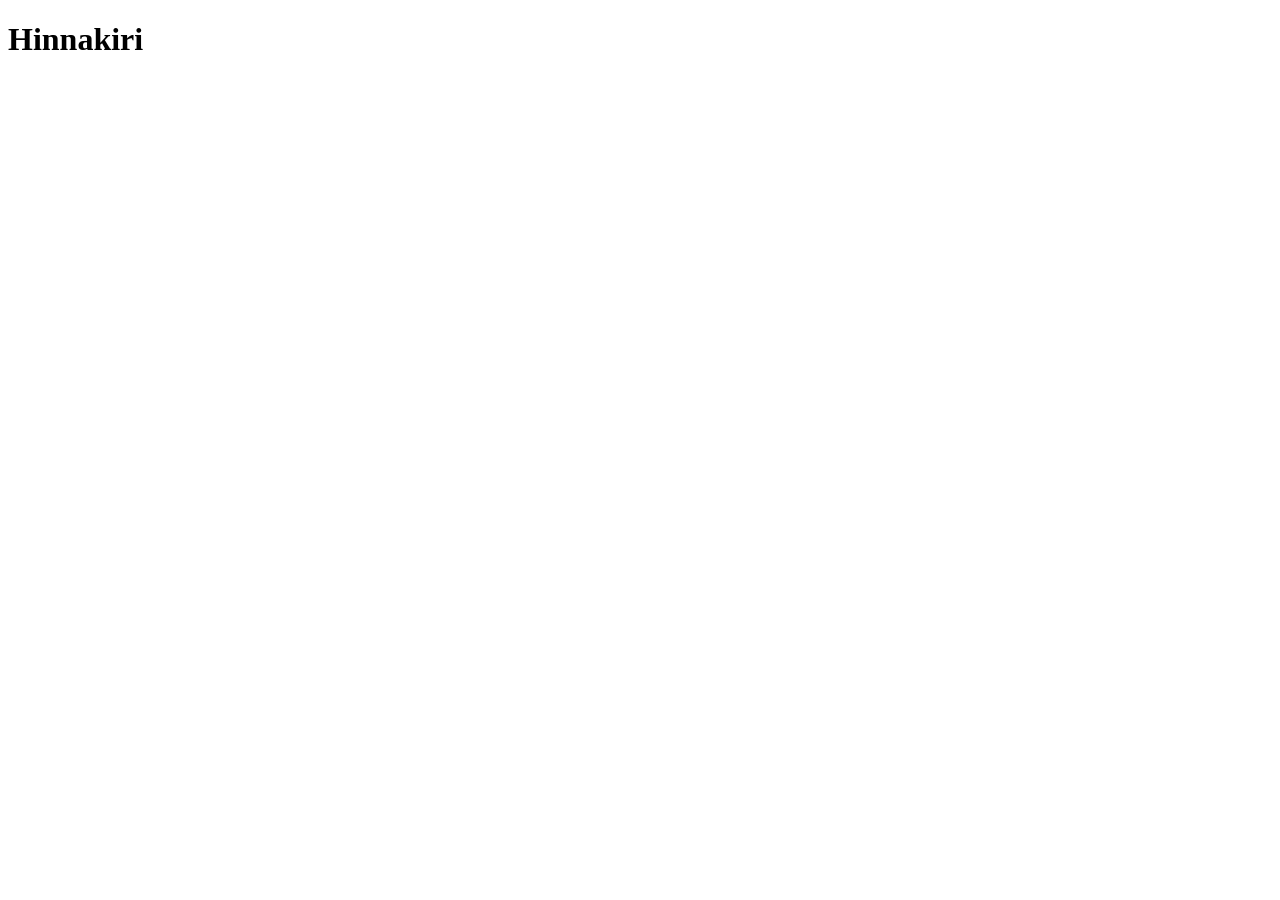
==== hinnakiri/index.html @ 7d83d94c "hinnakiri" ====
<!DOCTYPE html>
<html lang="en">
<head>
    <meta charset="UTF-8">
    <meta name="viewport" content="width=device-width, initial-scale=1.0">
    <title>Hinnakiri</title>
</head>
<body>
    <h1>Hinnakiri</h1>
    
</body>
</html>
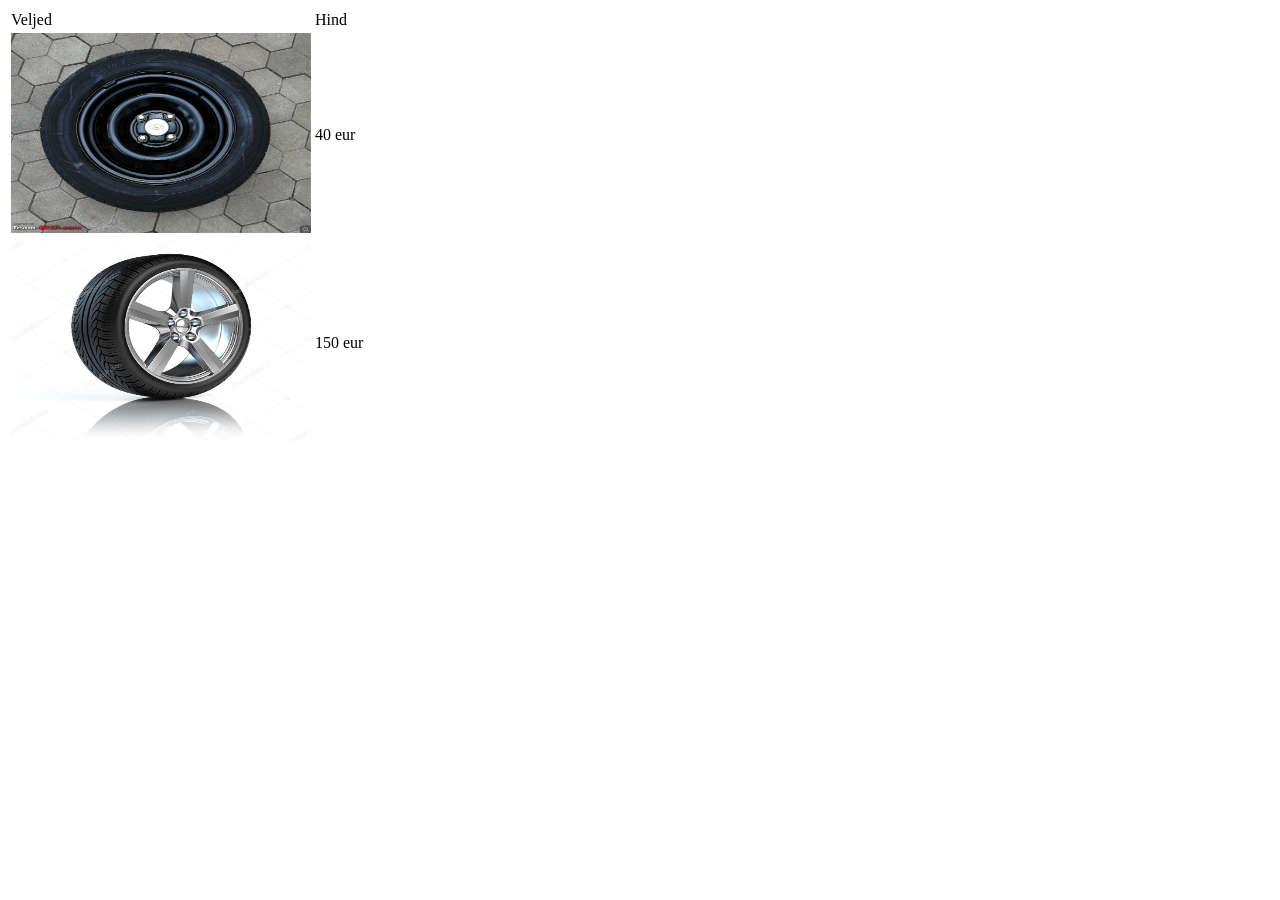
==== commit ca850470: "sõnum" ====
--- a/hinnakiri/index.html
+++ b/hinnakiri/index.html
@@ -6,7 +6,22 @@
     <title>Hinnakiri</title>
 </head>
 <body>
-    <h1>Hinnakiri</h1>
+    <table>
+       <tr>
+        <td>Veljed</td>
+        <td>Hind</td>
+       </tr>
+       <tr>
+
+        <td><img src="/Pildid/steelie.jpg" width="300" height="200"></td>
+        <td>40 eur</td>
+       </tr>
+        <tr>
+
+        <td><img src="/Pildid/taff.jpg" width="300" height="200"></td>
+        <td>150 eur</td>
+       </tr>
+    </table>
     
 </body>
 </html>
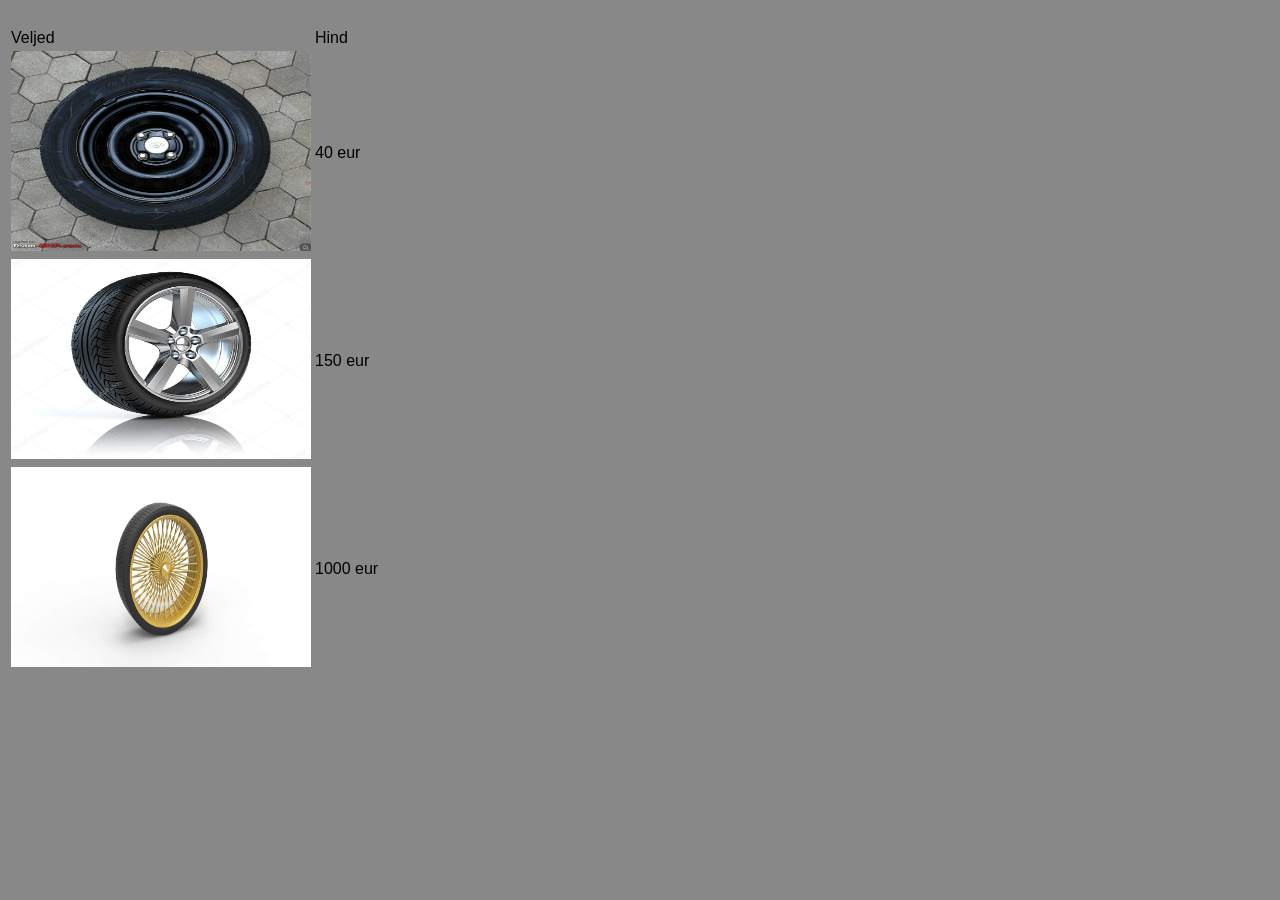
==== commit 4de1b06e: "nupud värgid" ====
--- a/hinnakiri/index.html
+++ b/hinnakiri/index.html
@@ -4,8 +4,11 @@
     <meta charset="UTF-8">
     <meta name="viewport" content="width=device-width, initial-scale=1.0">
     <title>Hinnakiri</title>
+    <link rel="stylesheet" href="../styles.css">
 </head>
+
 <body>
+    <a href = "../">Tagasi</a>
     <table>
        <tr>
         <td>Veljed</td>
@@ -21,6 +24,11 @@
         <td><img src="/Pildid/taff.jpg" width="300" height="200"></td>
         <td>150 eur</td>
        </tr>
+       <tr>
+
+        <td><img src="/Pildid/donk.jpg" width="300" height="200"></td>
+        <td>1000 eur</td>
+       </tr>
     </table>
     
 </body>
--- a/styles.css
+++ b/styles.css
@@ -0,0 +1,53 @@
+body {
+    background: #888;
+    font-family: Verdana, Geneva, Tahoma, sans-serif;
+    line-height: normal;
+}
+h1 {
+    color:aliceblue;
+    font-weight: 400;
+    font-family: Verdana, Geneva, Tahoma, sans-serif;
+    font-size: 24px;
+}
+h2 {
+    color:aliceblue;
+    font-weight: 400;
+    font-family: Verdana, Geneva, Tahoma, sans-serif;
+    font-size: 20px;
+}
+p {
+    color: aliceblue;
+    font-family: Verdana, Geneva, Tahoma, sans-serif;
+    font-size: 10px;
+}
+a {
+    color: #888
+}
+
+.bar {
+    background:linear-gradient(to left, #111 0%,#499caa 50%, #111 100%);
+    height: 2px;
+    margin: 2px;
+    margin-bottom: 6px;
+}
+.box {
+    background:#222;
+
+    height: 2px;
+    margin-bottom: 12px;
+    max-width: 1200px;
+    min-width: 400px;
+    min-height: 1px;
+    padding: 8px 12px;
+    height: fit-content;
+    width: 100%;
+
+    display: flex;
+    align-self: center;
+    justify-self: center;
+}
+.itembox {
+    background-color: #303030;
+    border-radius: 2px;
+    display: flex;
+}
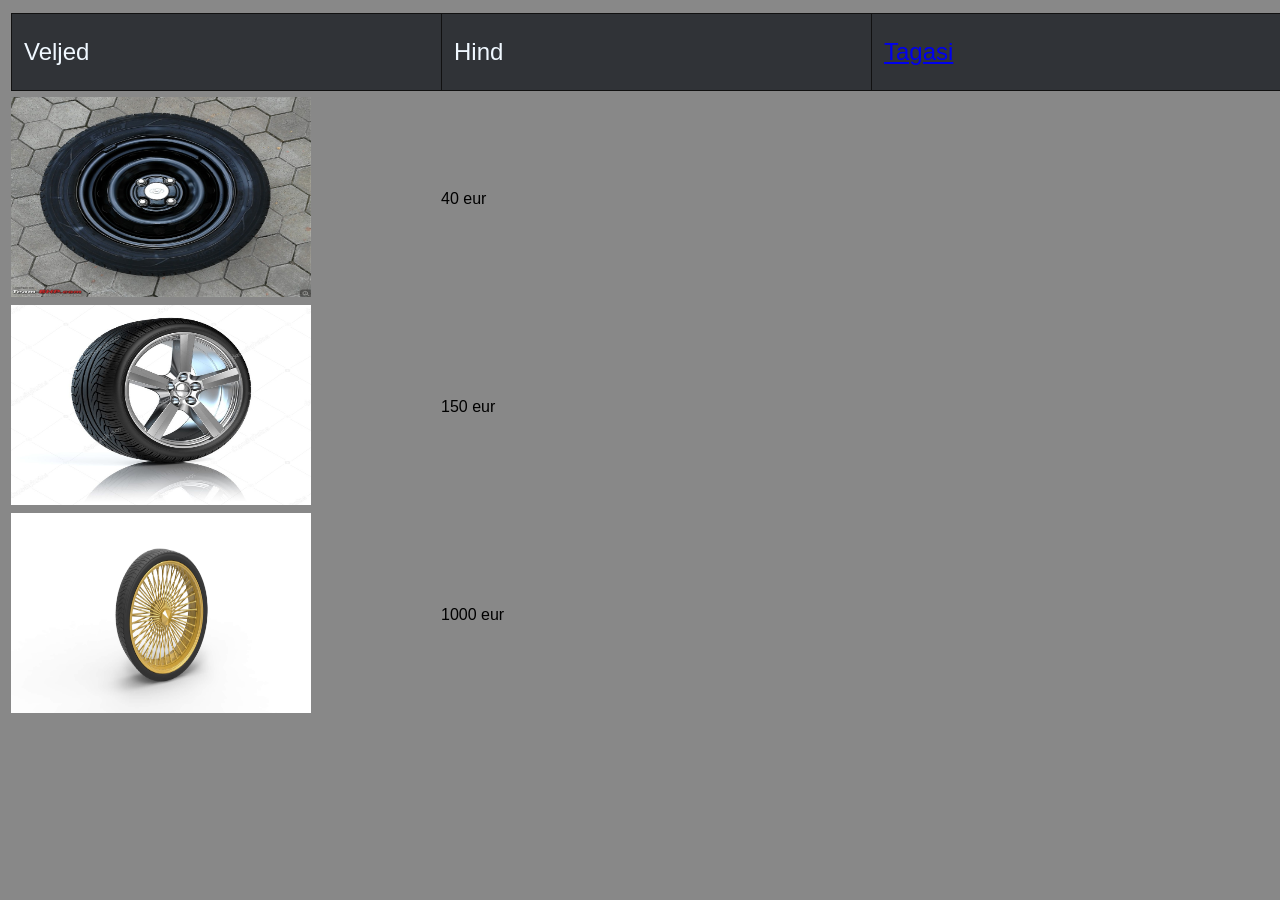
==== commit 750f7d23: "jajah" ====
--- a/hinnakiri/index.html
+++ b/hinnakiri/index.html
@@ -8,11 +8,28 @@
 </head>
 
 <body>
-    <a href = "../">Tagasi</a>
+    
     <table>
        <tr>
-        <td>Veljed</td>
-        <td>Hind</td>
+        
+            <td>
+                <div class ="box">
+                 <h1>Veljed</h1>
+                </div>
+            </td>
+       
+            
+            <td>
+                <div class ="box">
+                 <h1>Hind</h1>
+                </div>
+            </td>
+            <td>
+                <div class ="box">
+                 <h1><a href = "../">Tagasi</a></h1>
+                </div>
+            </td>
+        
        </tr>
        <tr>
 
--- a/styles.css
+++ b/styles.css
@@ -21,21 +21,24 @@
     font-size: 10px;
 }
 a {
-    color: #888
+
 }
 
 .bar {
-    background:linear-gradient(to left, #111 0%,#499caa 50%, #111 100%);
+    background:linear-gradient(to left, #9e71f8 0%,#48aa70 50%, #9a3728 100%);
     height: 2px;
     margin: 2px;
-    margin-bottom: 6px;
 }
 .box {
-    background:#222;
+    background:#303337;
+    border-color: #111;
+    border-width: 1px;
+    border-style: solid;
 
     height: 2px;
-    margin-bottom: 12px;
-    max-width: 1200px;
+    margin-top: 2px;
+    margin-bottom: 2px;
+    max-width: 1400px;
     min-width: 400px;
     min-height: 1px;
     padding: 8px 12px;
@@ -46,8 +49,6 @@
     align-self: center;
     justify-self: center;
 }
-.itembox {
-    background-color: #303030;
-    border-radius: 2px;
-    display: flex;
+.imagebox {
+    height: 100px;
 }
